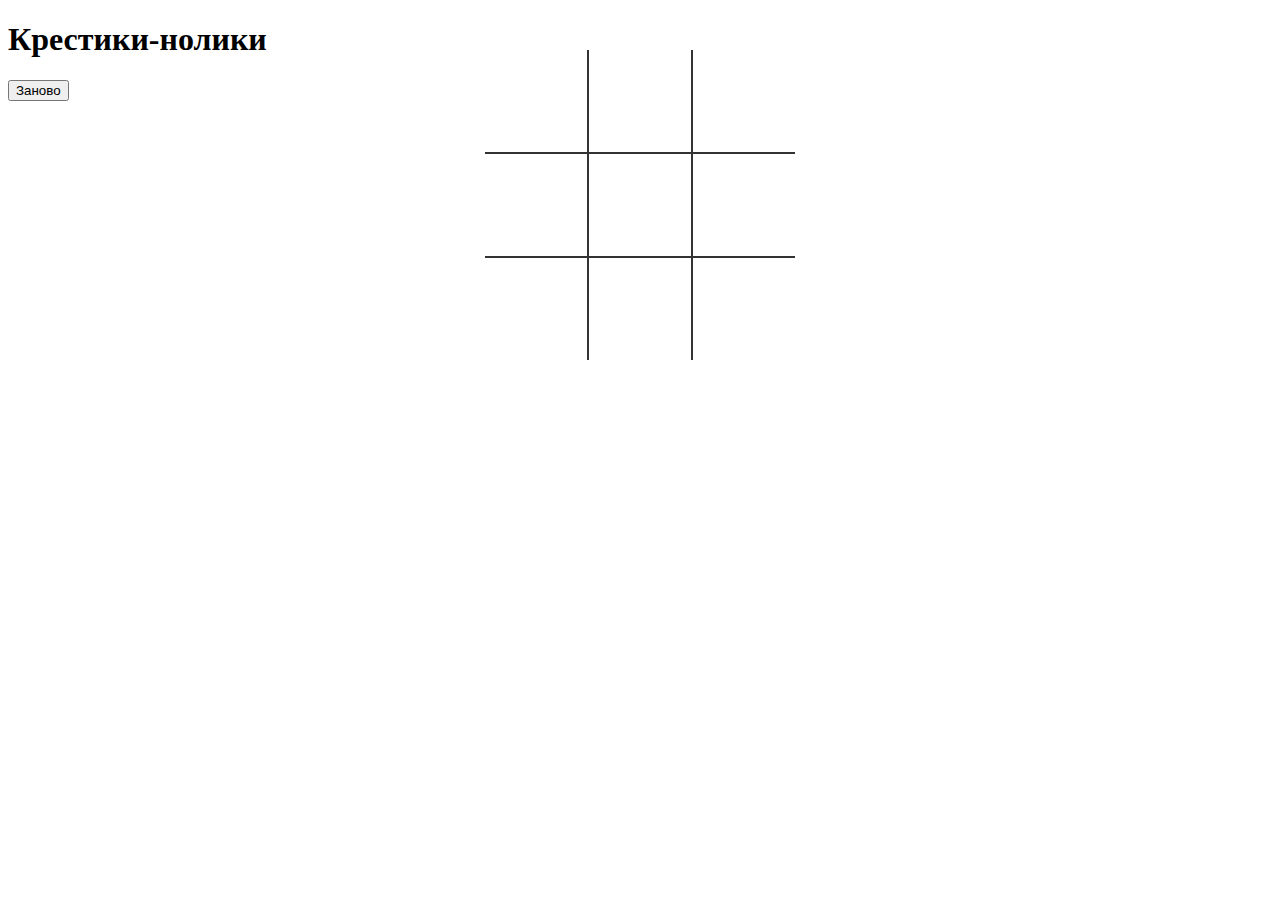
==== 7/xx.html @ 0f05444b "add games" ====
<!DOCTYPE html>
<html lang="ru" >
<head>
  <meta charset="UTF-8">
  <title>Крестики-нолики</title>
  <link rel="stylesheet" href="style.css">

</head>
<body>

  <h1>Крестики-нолики</h1>
  <!-- игровое поле -->
	<table>
		<!-- каждая клетка — ячейка таблицы -->
		<tr>
			<td class="cell" id="0"></td>
			<td class="cell" id="1"></td>
			<td class="cell" id="2"></td>
		</tr>
		<tr>
			<td class="cell" id="3"></td>
			<td class="cell" id="4"></td>
			<td class="cell" id="5"></td>
		</tr>
		<tr>
			<td class="cell" id="6"></td>
			<td class="cell" id="7"></td>
			<td class="cell" id="8"></td>
		</tr>
	</table>
	<!-- блок с сообщением о конце игры -->
	<div class="endgame">
		<div class="text"></div>
	</div>
	<!-- кнопка перезапуска -->
	<button onClick="startGame()">Заново</button>
	<!-- подключаем скрипт -->
  <script src="script.js"></script>
</body>
</html>
---- 7/style.css ----
/* настройки ячейки */
td {
/* граница */
	border:  2px solid #333;
/* высота и ширина ячейки */
	height:  100px;
	width:  100px;
/* выравнивание по центру */
	text-align:  center;
	vertical-align:  middle;
/* настраиваем шрифт */
	font-family:  "Comic Sans MS", cursive, sans-serif;
	font-size:  70px;
/* меняем вид курсора над ячейкой */
	cursor: pointer;
}

/* настройки всей таблицы */
table {
/* общая граница пусть выглядит как одна */
	border-collapse: collapse;
/* включаем абсолютное позиционирование */
	position: absolute;
/* размещаем таблицу на странице */
	left: 50%;
	margin-left: -155px;
	top: 50px;
}

/* убираем границы снаружи таблицы, чтобы расчертить поле как для крестиков-ноликов */
table tr:first-child td {
	border-top: 0;
}

table tr:last-child td {
	border-bottom: 0;
}

table tr td:first-child {
	border-left: 0;
}

table tr td:last-child {
	border-right: 0;
}

/* блок с сообщением о конце игры */
.endgame {
/* на старте не показываем */
  display: none;
/* размеры и положение блока */
  width: 200px;
  top: 120px;
  position: absolute;
  left: 50%;
/* цвет фона */
  background-color: rgba(205,133,63, 0.8);
/* настраиваем отступы */
  margin-left: -100px;
  padding-top: 50px;
  padding-bottom: 50px;
  text-align: center;
/* радиус скругления */
  border-radius: 5px;
/* цвет и размер шрифта */
  color: white;
  font-size: 2em;
}
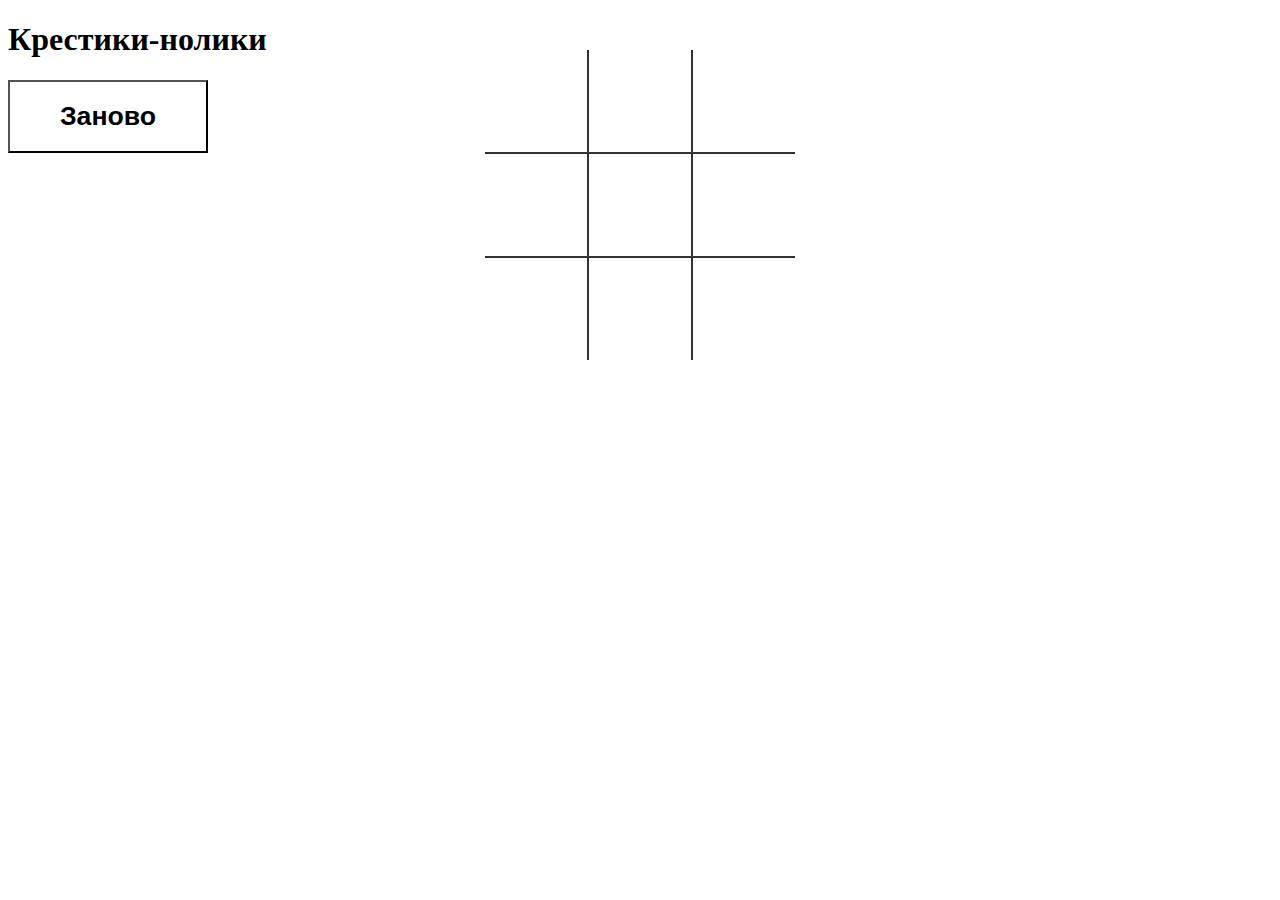
==== commit b9669be0: "add new game + new menu" ====
--- a/7/xx.html
+++ b/7/xx.html
@@ -33,7 +33,8 @@
 		<div class="text"></div>
 	</div>
 	<!-- кнопка перезапуска -->
-	<button onClick="startGame()">Заново</button>
+	<button onClick="startGame()"><h1>Заново</h1>
+	</button> 
 	<!-- подключаем скрипт -->
   <script src="script.js"></script>
 </body>
--- a/7/style.css
+++ b/7/style.css
@@ -65,4 +65,10 @@
 /* цвет и размер шрифта */
   color: white;
   font-size: 2em;
+}
+
+button {
+	width: 200px;
+	color: black;
+	background-color: white;
 }